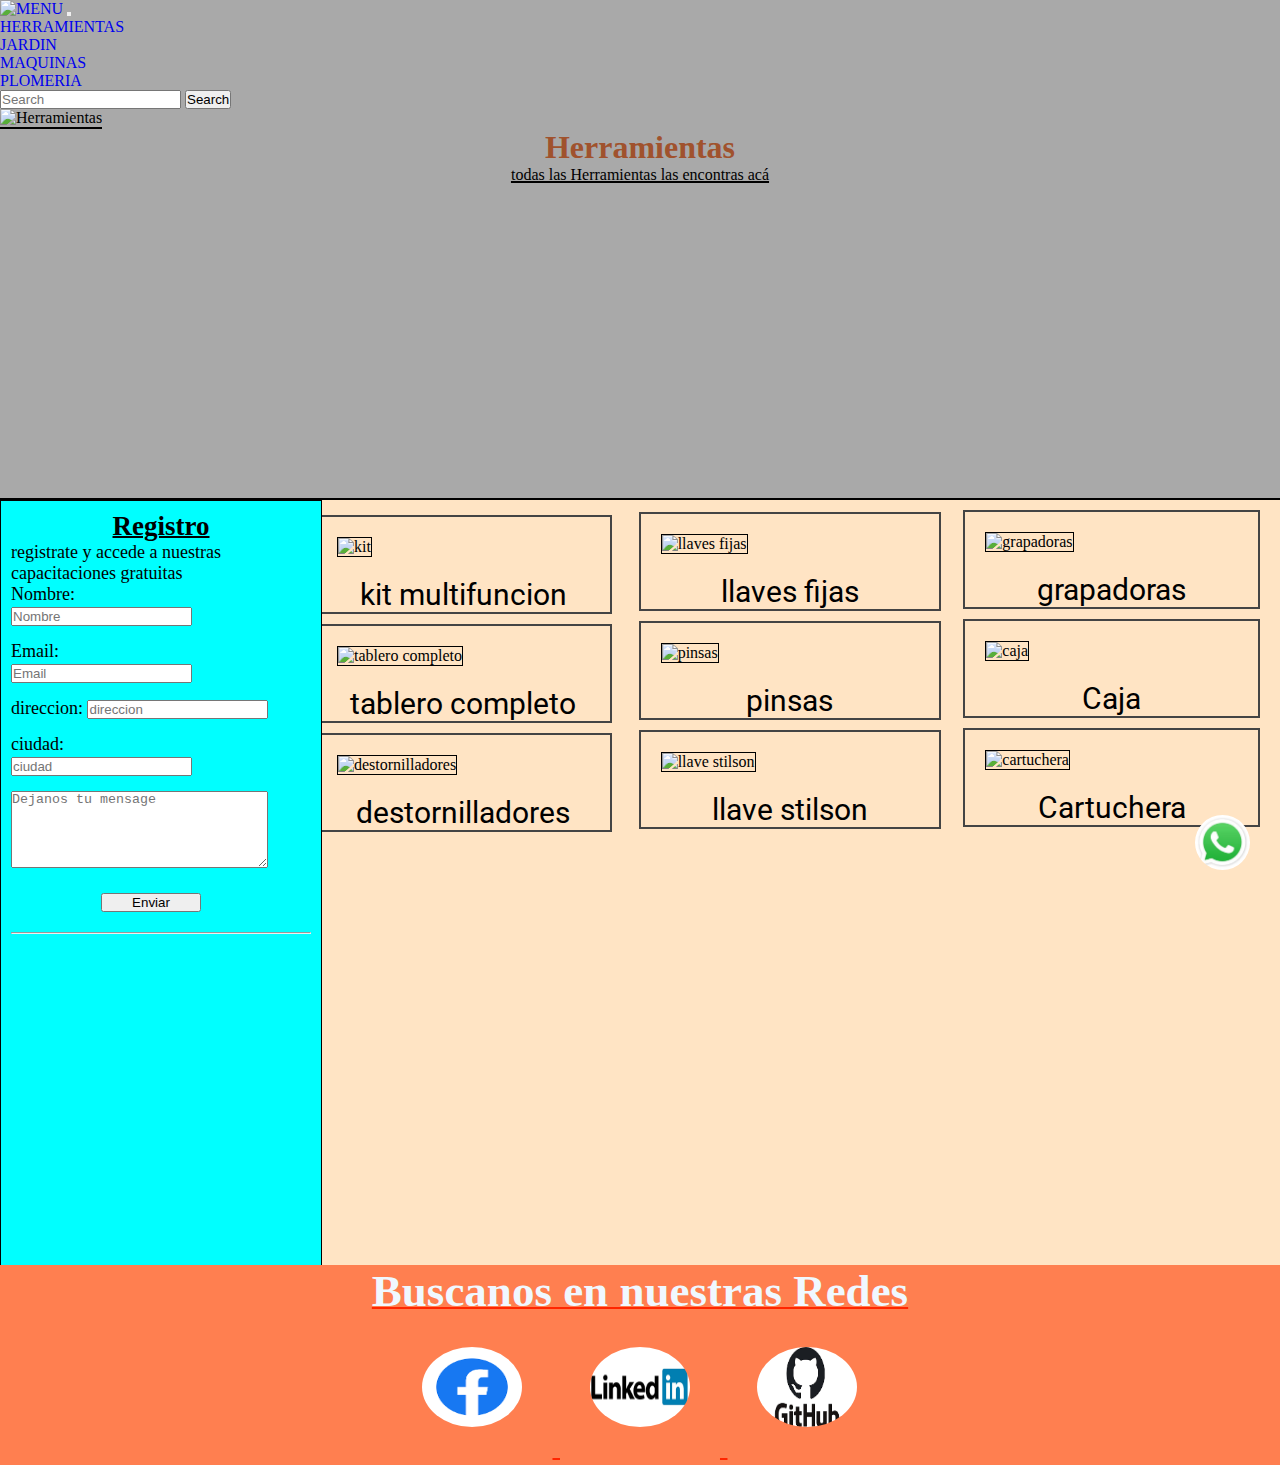
==== html/herramientas.html @ a00052f9 "re-estructure el aside, le puse publicidad y un unput de contacto, al footer le agregue iconos en la" ====
<!DOCTYPE html>
<html lang="en">

<head>
  <meta charset="UTF-8" />
  <meta http-equiv="X-UA-Compatible" content="IE=edge" />
  <meta name="viewport" content="width=device-width, initial-scale=1.0" />
  <meta name="description" content="las mejores HERRAMIENTAS del mercado">
  <link href="https://cdn.jsdelivr.net/npm/bootstrap@5.3.0-alpha1/dist/css/bootstrap.min.css" rel="stylesheet"
    integrity="sha384-GLhlTQ8iRABdZLl6O3oVMWSktQOp6b7In1Zl3/Jr59b6EGGoI1aFkw7cmDA6j6gD" crossorigin="anonymous">
  <link rel="stylesheet" href="../css/style.css" />
  <link rel="shortourt icon" href="../img/herramientas/herramientas-de-bricolaje-848x477x80xX.jpg" type="image/x-icon">
  <title>herramientas</title>
</head>

<body class="gridPadre">
  <a href="https://api.whatsapp.com/send?phone=51183186" target="_blank">
    <img class="btn-wsp" src="../img/logos/whatsapp.jpg" alt="comunicate por whatsapp">
  </a>
  <header>
    <nav class="navbar navbar-expand-lg bg-body-tertiary">
      <div class="container-fluid">
        <a class="navbar-brand" href="../index.html"><img
            src="https://encrypted-tbn0.gstatic.com/images?q=tbn:ANd9GcRI1kdK7oKk_4A0WK181jjKiVBjfQIqLfZ6dw&usqp=CAU"
            width="50" height="50" alt="menu"></a>
        <button class="navbar-toggler" type="button" data-bs-toggle="collapse" data-bs-target="#navbarSupportedContent"
          aria-controls="navbarSupportedContent" aria-expanded="false" aria-label="Toggle navigation">
          <span class="navbar-toggler-icon"></span>
        </button>
        <div class="collapse navbar-collapse" id="navbarSupportedContent">
          <ul class="navbar-nav mr-auto">

            <li class="nav-item">
              <a class="nav-link" href="herramientas.html">Herramientas</a>
            </li>
            <li class="nav-item">
              <a class="nav-link" href="jardin.html">Jardin</a>
            </li>
            <li class="nav-item">
              <a class="nav-link" href="maquinas.html">Maquinas</a>
            </li>
            <li class="nav-item">
              <a class="nav-link" href="plomeria.html">Plomeria</a>
            </li>
            </lu>
            <form class="d-flex" role="search">
              <input class="form-control me-2" type="search" placeholder="Search" aria-label="Search">
              <button class="btn btn-outline-success" type="submit">Search</button>
            </form>
        </div>
      </div>
    </nav>
    <img class="portada" src="../img/portada/logo.jpg" alt="Herramientas">
    <h1>Herramientas</h1>
    <p class="pheader">todas las Herramientas las encontras acá</p>

  </header>

  <div class="row primero">
    <div class="foto">
      <img class="art" src="../img/herramientas/herramienta-1.jpg" alt="kit">
      <p class="descripcion">kit multifuncion</p>
    </div>

    <div class="foto">
      <img class="art" src="../img/herramientas/herramienta-2.jpg" alt="tablero completo">
      <p class="descripcion">tablero completo</p>
    </div>

    <div class="foto">
      <img class="art" src="../img/herramientas/herramienta-3.jpg" alt="destornilladores">
      <p class="descripcion">destornilladores</p>
    </div>
  </div>

  <div class="row segundo">
    <div class="foto">
      <img class="art" src="../img/herramientas/herramienta-4.jpg" alt="llaves fijas">
      <p class="descripcion">llaves fijas</p>
    </div>

    <div class="foto">
      <img class="art" src="../img/herramientas/herramienta-5.jpg" alt="pinsas">
      <p class="descripcion">pinsas</p>
    </div>

    <div class="foto">
      <img class="art" src="../img/herramientas/herramienta-6.jpg" alt="llave stilson">
      <p class="descripcion">llave stilson</p>
    </div>
  </div>
  <div class="row tercero">
    <div class="foto">
      <img class="art" src="../img/herramientas/herramienta-8-grapadora.jpg" alt="grapadoras">
      <p class="descripcion">grapadoras</p>
    </div>

    <div class="foto">
      <img class="art" src="../img/herramientas/hrramienta-7.jpg" alt="caja">
      <p class="descripcion">Caja</p>
    </div>

    <div class="foto">
      <img class="art" src="../img/herramientas/herramienta-9-cartuchera.jpg" alt="cartuchera">
      <p class="descripcion">Cartuchera</p>
    </div>
  </div>
  <aside>
    <h2>Registro</h2>
    <p class="registro">registrate y accede a nuestras capacitaciones gratuitas</p>

    <div class="info">
      <label>Nombre:</label><br>
      <input type="text" placeholder="Nombre">
    </div>
    <div class="info">
      <label>Email:</label><br>
      <input placeholder="Email">
    </div>
    <div class="info">
      <label>direccion:</label>
      <input type="text" placeholder="direccion">
    </div>
    <div class="info">
      <label>ciudad:</label> <br>
      <input placeholder="ciudad">
    </div>
    <div class="texto">
      <textarea rows="5" cols="30" placeholder="Dejanos tu mensage"></textarea>
    </div>
    <button type="submit">Enviar</button>
    <hr>
    <div>
      <iframe class="video" width="560" height="315" src="https://www.youtube.com/embed/deKHyWejAZU"
        title="YouTube video player" frameborder="0"
        allow="accelerometer; autoplay; clipboard-write; encrypted-media; gyroscope; picture-in-picture; web-share"
        allowfullscreen></iframe>
    </div>
  </aside>
  <footer>
    <nav>
      <h2> Buscanos en nuestras Redes</h2>
      <a href="https://www.facebook.com/leandro.lopez.a" target="_blank">
        <img class="redes" src="../img/logos/face.png" alt="acceso a facebook">
      </a>
      <a href="https://www.linkedin.com/in/leandro-lopez-117776241/" target="_blank">
        <img class="redes" src="../img/logos/in.png" alt="acceso a linkedin">
      </a>
      <a href=" https://github.com/leandrolope/segunda-entrega-CoderHouse.git" target="_blank">
        <img class="redes" src="../img/logos/github.png" alt="acceso a github">
      </a>
    </nav>

  </footer>
  <script src="https://cdn.jsdelivr.net/npm/bootstrap@5.3.0-alpha1/dist/js/bootstrap.bundle.min.js"
    integrity="sha384-w76AqPfDkMBDXo30jS1Sgez6pr3x5MlQ1ZAGC+nuZB+EYdgRZgiwxhTBTkF7CXvN"
    crossorigin="anonymous"></script>
</body>

</html>
---- css/style.css ----
/*BASE y el @import roboto para la descripcion*/
@import url("https://fonts.googleapis.com/css2?family=Roboto:wght@300&display=swap");
* {
  margin: 0;
  padding: 0;
}

body {
  background-color: bisque;
  width: 100%;
  height: 100%;
}

/* BOTON DE WHATSAPP */
.btn-wsp {
  position: fixed;
  width: 55px;
  height: 55px;
  line-height: 55px;
  bottom: 30px;
  right: 30px;
  border-radius: 50%;
  box-shadow: 0px;
}

/*MIXIN*/
/*HEADER*/
header {
  margin: 0;
  background-color: darkgray;
  grid-area: header;
  border-bottom: black 2px solid;
}
header .portada {
  margin: 0;
  width: 100%;
  height: 300px;
  border-bottom: black 2px solid;
}
header h1 {
  text-align: center;
  color: sienna;
}
header p {
  text-align: center;
  text-decoration: underline black 2px;
}

/* PRODUCTOS*/
.primero {
  width: auto;
  margin: 5px;
  grid-area: primero;
}

.segundo {
  width: auto;
  margin: 2px;
  grid-area: segundo;
}

.tercero {
  width: auto;
  margin: 0px 10px 0px 0px;
  grid-area: tercero;
}

/* art son las propiedades de las imagenes*/
.art {
  margin: 0;
  width: 200px;
  height: 200px;
  margin: 20px;
  border: 1px black solid;
}
.art:hover {
  height: 225px;
  transition-duration: 1s;
}

.foto {
  margin: 10px;
  border: 2px solid #444;
}

/* la descripcion de las fotos con roboto*/
.descripcion {
  text-align: center;
  font-size: 30px;
  font-family: "roboto";
}

/* ASIDE CON MIXIN*/
aside {
  font-size: large;
  grid-area: aside;
  border: 1px black solid;
  width: 100%;
  height: 100%;
  background-color: aqua;
  margin: 0px;
  padding: 10px;
}
aside h2 {
  text-align: center;
  text-decoration: underline black 2px;
}
aside button {
  width: 100px;
  margin: 20px 30%;
}
aside img {
  background-color: aliceblue;
  width: 250px;
  height: 150;
}
aside .publicidad {
  margin-top: 30px;
  text-align: center;
  text-decoration: underline black 2px;
}

.info {
  margin-bottom: 15px;
}

.video {
  width: 98%;
}

footer {
  width: 100%;
  height: 200px;
  grid-area: footer;
  margin: 0px;
  text-align: center;
  font-size: 30px;
  background-color: coral;
  color: aliceblue;
  text-decoration: underline rgb(255, 38, 0) 2px;
}
footer .redes {
  width: 100px;
  height: 80px;
  border-radius: 50%;
  margin: 30px;
}

/* REDES */
.redes {
  height: 30px;
  text-align: center;
  text-transform: none;
}

li {
  list-style-type: none;
}

a {
  text-decoration: none;
  text-transform: uppercase;
}

.gridPadre {
  display: grid;
  grid-template-columns: 300px 1fr 1fr 1fr;
  grid-template-rows: 500px 1fr 200px;
  grid-template-areas: "header header header header" "aside primero segundo tercero" "footer footer footer footer";
}

@media (max-width: 780px) {
  .gridPadre {
    grid-template-columns: 1fr 1fr;
    grid-template-rows: 500px 300 1fr 1fr 1fr 1fr;
    margin: 0;
    display: grid;
    grid-template-areas: "header header" "aside primero" "aside primero" "aside segundo" "aside tercero" "footer footer";
  }
}
@media (max-width: 520px) {
  .gridPadre {
    grid-template-columns: 1fr;
    grid-template-rows: 500px 1fr 1fr 1fr 1fr;
    display: grid;
    grid-template-areas: "header" "aside" "primero" "segundo" "tercero" "footer";
  }
}

/*# sourceMappingURL=style.css.map */
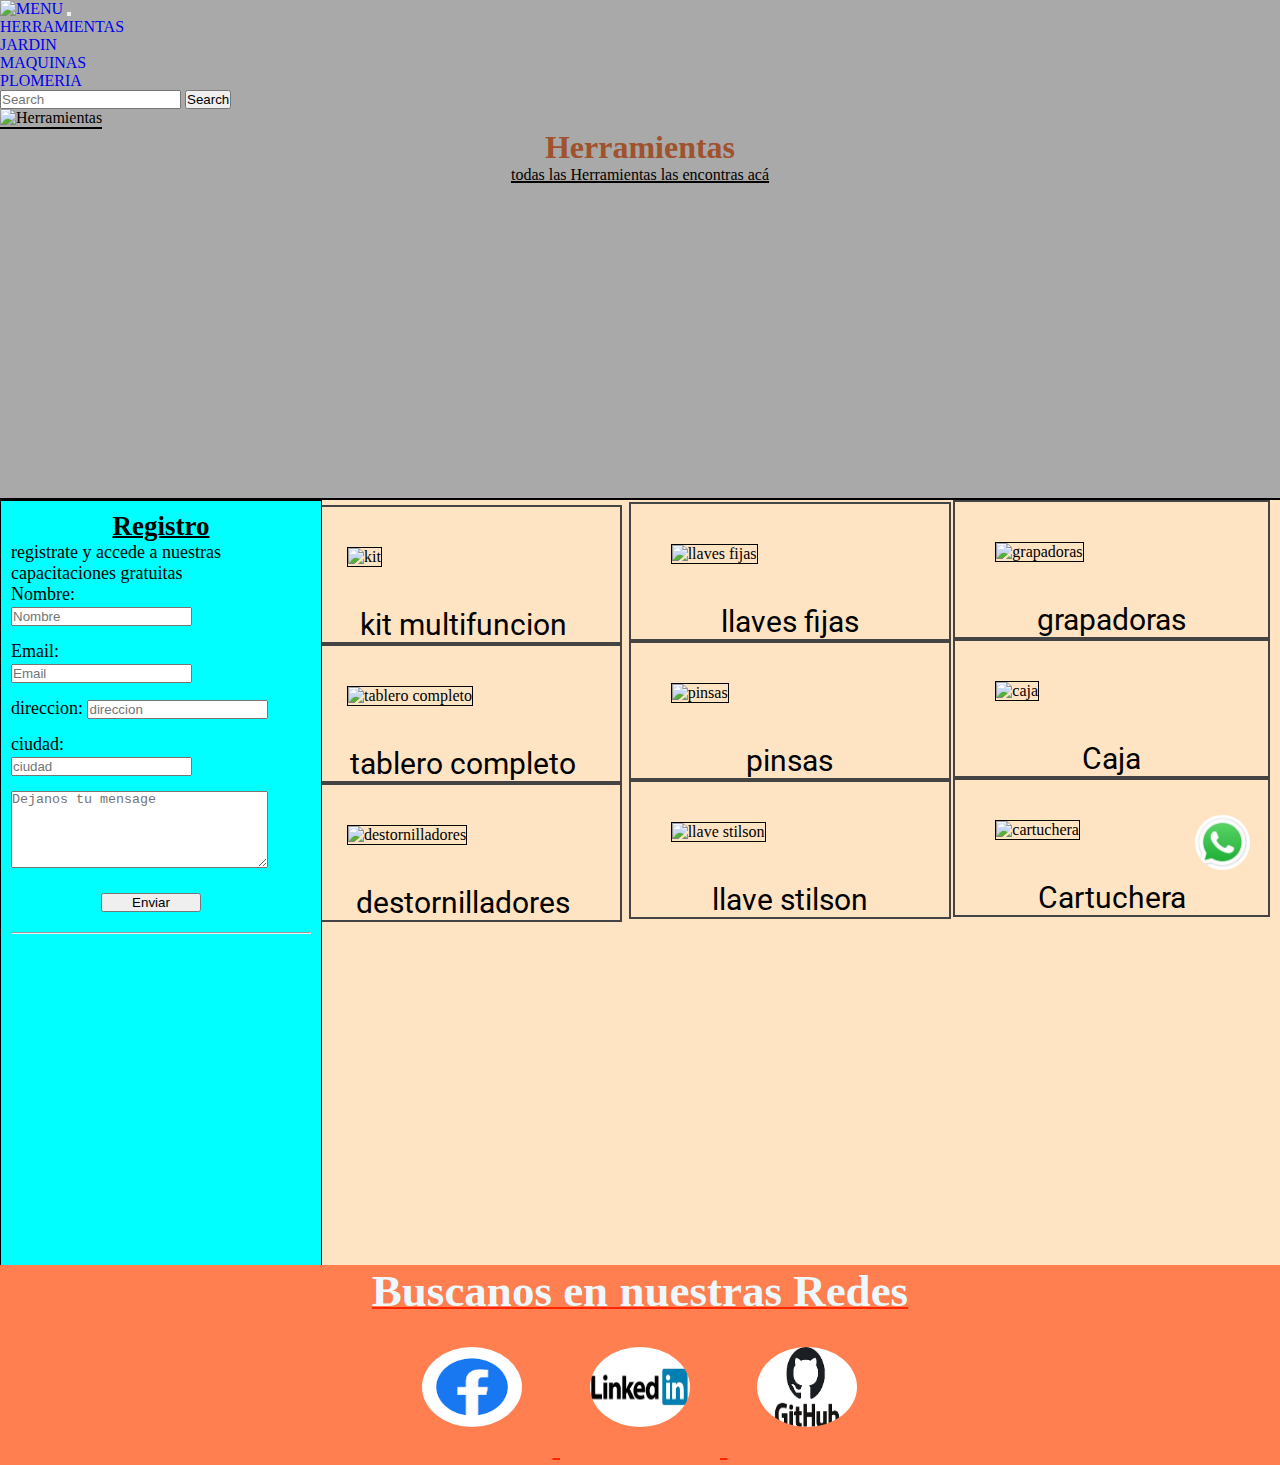
==== commit b7f9f43f: "TP final" ====
--- a/html/herramientas.html
+++ b/html/herramientas.html
@@ -52,7 +52,7 @@
     </nav>
     <img class="portada" src="../img/portada/logo.jpg" alt="Herramientas">
     <h1>Herramientas</h1>
-    <p class="pheader">todas las Herramientas las encontras acá</p>
+    <p>todas las Herramientas las encontras acá</p>
 
   </header>
 
@@ -107,7 +107,7 @@
   </div>
   <aside>
     <h2>Registro</h2>
-    <p class="registro">registrate y accede a nuestras capacitaciones gratuitas</p>
+    <p>registrate y accede a nuestras capacitaciones gratuitas</p>
 
     <div class="info">
       <label>Nombre:</label><br>
@@ -125,7 +125,7 @@
       <label>ciudad:</label> <br>
       <input placeholder="ciudad">
     </div>
-    <div class="texto">
+    <div>
       <textarea rows="5" cols="30" placeholder="Dejanos tu mensage"></textarea>
     </div>
     <button type="submit">Enviar</button>
--- a/css/style.css
+++ b/css/style.css
@@ -67,10 +67,9 @@
 
 /* art son las propiedades de las imagenes*/
 .art {
-  margin: 0;
   width: 200px;
   height: 200px;
-  margin: 20px;
+  margin: 40px;
   border: 1px black solid;
 }
 .art:hover {
@@ -79,7 +78,7 @@
 }
 
 .foto {
-  margin: 10px;
+  margin: 0;
   border: 2px solid #444;
 }
 
